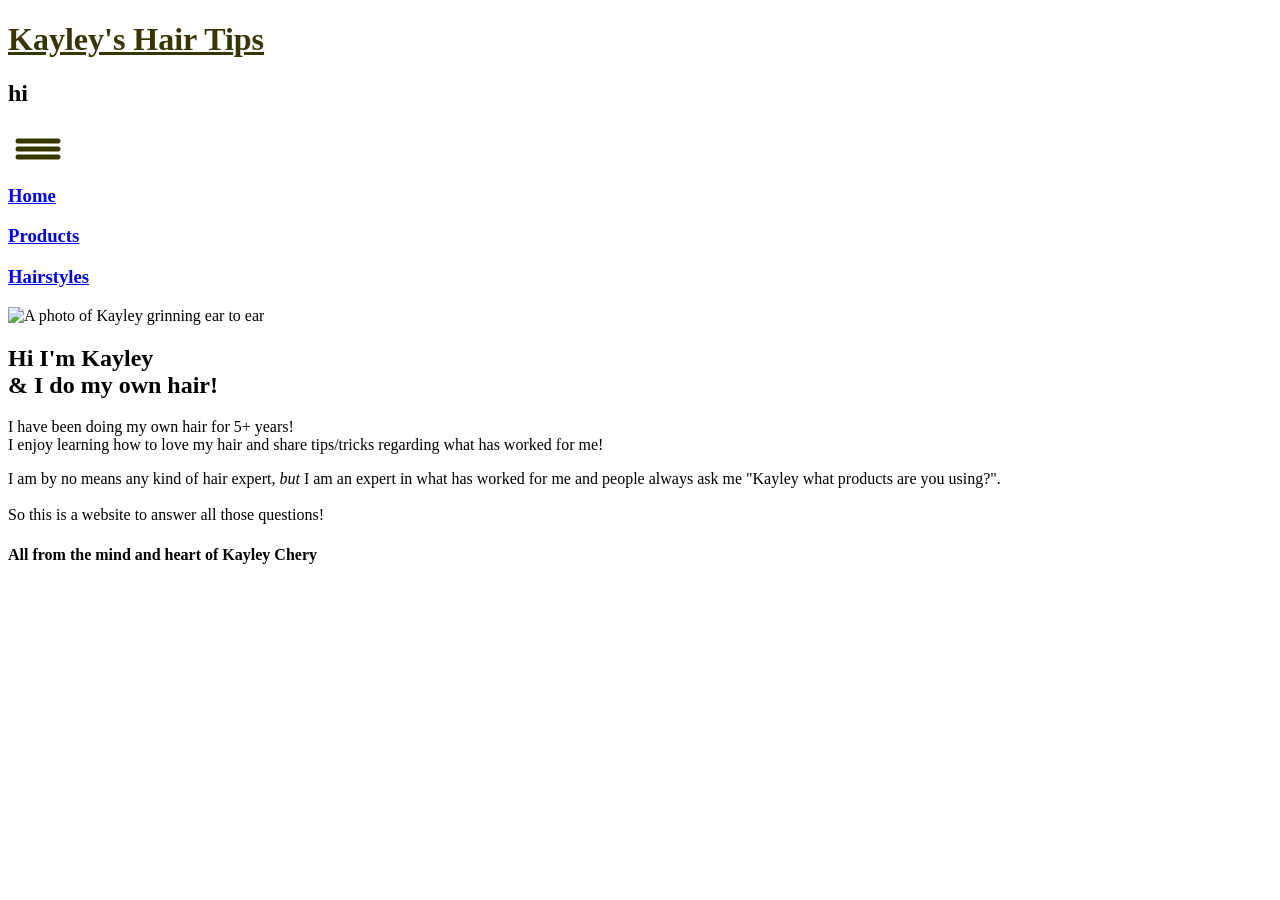
==== index.html @ e30bdaaa "Add files via upload" ====
<!DOCTYPE html>
<html lang="en">
    <head>
        <meta charset="UTF-8">
        <title>Kayley's Hair Tips</title>
        <link rel="stylesheet" href="styles.css">
        <link rel="preconnect" href="https://fonts.googleapis.com">
        <link rel="preconnect" href="https://fonts.gstatic.com" crossorigin>
        <link href="https://fonts.googleapis.com/css2?family=Boldonse&family=Playfair+Display:ital,wght@0,400..900;1,400..900&display=swap" rel="stylesheet">
        <meta name="viewport" content="width=device-width, initial-scale=1.0">
    </head>

    <body>
        <div class="container">
            <header>
                <h1><a id = "title" style = "color:#373502;" href="/index.html">Kayley's Hair Tips</a></h1>
                
            </header>

            <nav>
                <h2 id="message"><span id="timeofhour">hi</span></h2>
                <div class = "nav-display">
                    <svg width="60" height="35"  fill="none" onClick = "mobileNav()">
                        <line x1="10" y1="14" x2="50" y2="14" stroke="#373502" stroke-width="5" stroke-linecap="round" />
                        <line x1="10" y1="22" x2="50" y2="22" stroke="#373502" stroke-width="5" stroke-linecap="round"/>
                        <line x1="10" y1="30" x2="50" y2="30" stroke="#373502" stroke-width="5" stroke-linecap="round"/>

                    </svg>

                </div>
                

                <div class ="links">
                    <h3><a href = "index.html">Home</a></h3>
                    <h3><a href = "products.html">Products</a></h3>
                    <h3><a href = "hairstyles.html">Hairstyles</a></h3>
                </div>
            </nav>

            <main>
                <div class="flex-container">
                    <div>
                        <img 
                            id = "homePhoto"
                            src="/images/main/me-1500.png" 
                            alt="A photo of Kayley grinning ear to ear"
                            width="400" 
                            height="auto" 
                            srcset="./images/main/me-3000.png 2x, ./images/main/me-4500.png 3x">
                        
                    </div>
                    <div>
                        <h2>Hi I'm Kayley <br> & I do my own hair!</h2>
                        <i class="fa fa-bars"></i>
                        <p >I have been doing my own hair for 5+ years! <br> I enjoy learning how to love my hair and share tips/tricks regarding what has worked for me!</p>
                        <p>I am by no means any kind of hair expert, <i>but</i> I am an expert in what has worked for me and people always ask me "Kayley what products are you using?". <br> <br> So this is a website to answer all those questions!</p>
                    </div>
                </div>
            </main>
        
            <footer>
                <h4>All from the mind and heart of Kayley Chery  </h4>
            </footer>

        </div>
        <!--
        <script>
            // 1. create variable to store current hour (0-23)
            let hour = new Date().getHours();
            let minute = new Date().getMinutes();
            console.log("Hours: ", hour, minute);
                

            // 2. Create DOM queries 
            // - element with id "timeofday" -> to provide the time of day
            // - element with id "message" -> to update message
            // - body element -> to change background color
           
            let message = document.getElementById("message");
            let background = document.querySelector("body");
            let timeofhour = document.getElementById("timeofhour");

            // 3. center-align the heading using javascript
            message.style.textAlign = "center";

            // 4. Write conditional logic
            // if daytime (hour is between 6 and 18)

            function clock() {
                let minute = new Date().getMinutes();
                let hour = new Date().getHours(); // re-capture current hour in case it changed

                if (hour <= 11) {
                    timeofhour.textContent = (hour + 1) + ":" + (minute < 10 ? "0" + minute : minute);
                } 
                
                else {
                    timeofhour.textContent = (hour - 12) + ":" + (minute < 10 ? "0" + minute : minute);
                }
                console.log("hi");
            }
            clock();
            setInterval(clock, 100);
        </script>
        -->
    </body>
    <script src="script.js"></script>
</html>
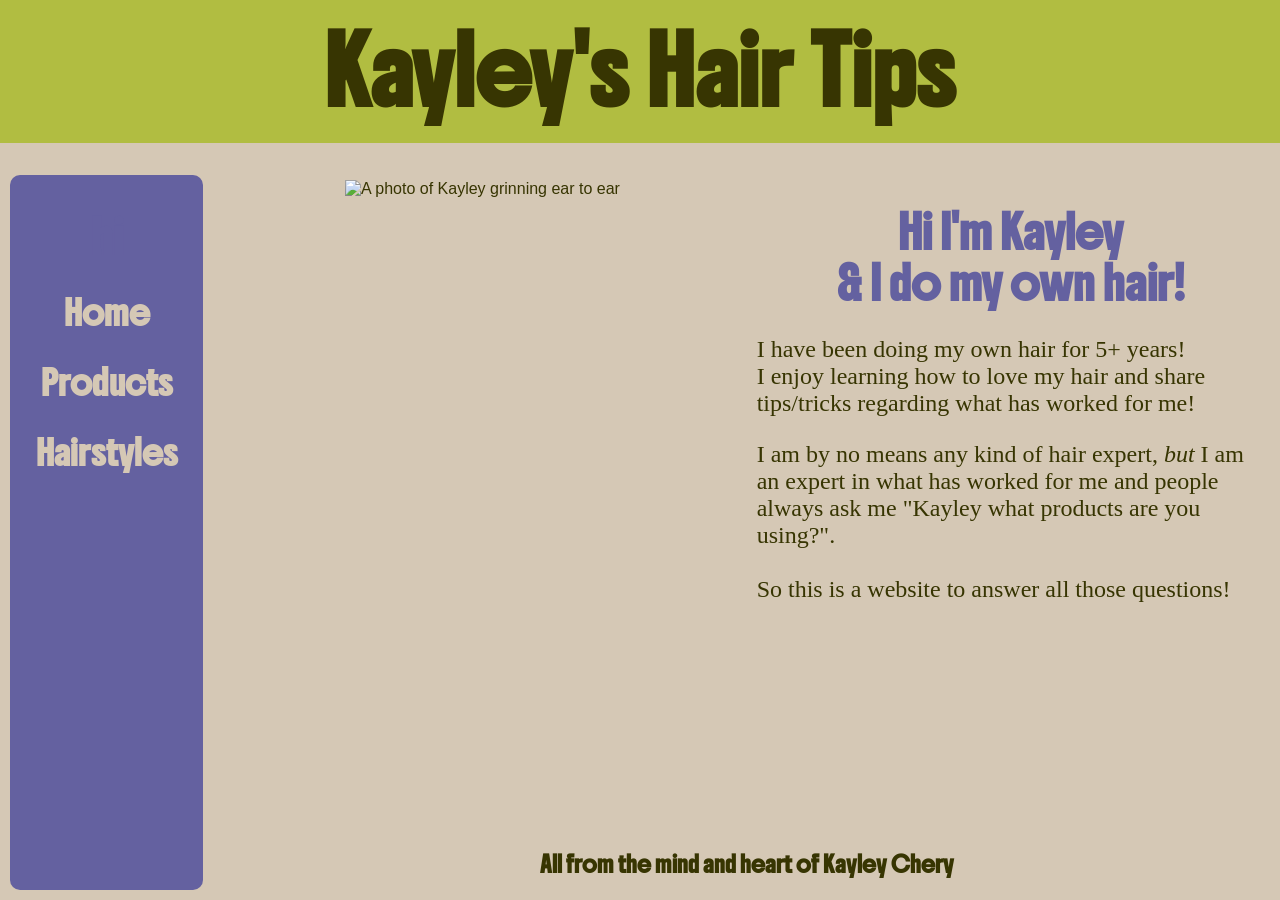
==== commit 86cb14fb: "Update index.html" ====
--- a/index.html
+++ b/index.html
@@ -42,7 +42,7 @@
                     <div>
                         <img 
                             id = "homePhoto"
-                            src="/images/main/me-1500.png" 
+                            src="./images/main/me-1500.png" 
                             alt="A photo of Kayley grinning ear to ear"
                             width="400" 
                             height="auto" 
@@ -105,4 +105,4 @@
         -->
     </body>
     <script src="script.js"></script>
-</html>+</html>
--- a/styles.css
+++ b/styles.css
@@ -0,0 +1,359 @@
+html {
+    /* Aside from the headers, all the text on the webpage is in Arial*/
+    font-family: Arial, Helvetica, sans-serif;
+
+    /* Website background color is beige*/
+    background-color: #d5c8b5;
+
+    /* Text unless otherwise specified is a dark forest green*/
+    color: #373502;
+}
+
+/* changes the color of the svg that's there to hover over to reveal the menu in the mobile view*/
+svg:hover line{
+    stroke: white;
+}
+
+svg{
+    display: inline;
+}
+
+body, h1, header {
+    /* No margins or paddings defaulted*/
+    margin: 0;
+    padding: 0;
+}
+
+h1 {
+    /* All h1 text is in the custom */
+    font-family: "Boldonse", system-ui;
+    font-size: 4em;
+    text-align: center;
+    background-color: #b1bd41;
+    padding: 10px;
+   
+}
+
+h2 {
+    font-family: "Boldonse", system-ui;
+    font-size: 2em;
+    color: #6461A0;
+    line-height: 1.6;
+    text-align: center;
+}
+
+h3 {
+    font-family: "Boldonse", system-ui;
+    font-size: 1.5em;
+    color: #373502;
+}
+
+h4 {
+    font-family: "Boldonse", system-ui;
+    color: #373502;
+}
+
+p{
+    font-size: 1.5em;
+    color:#373502;
+    text-align: left;
+    font-family: 'Lucida Sans', 'Lucida Sans Regular', 'Lucida Grande', 'Lucida Sans Unicode', 'Geneva', 'Verdana, sans-serif';
+
+}
+
+img{
+    margin-left: auto;
+    margin-right: auto;
+    justify-content: center;
+}
+a {
+    text-decoration: none;
+    color: #D5C8B5;
+}
+
+a:hover{
+    color:#373502;
+}
+
+a:active{
+    color: #b1bd41;
+}
+
+ul {
+    font-size: 1.5em;
+    text-align: left;
+}
+
+ul li {
+    margin-bottom: 20px;
+}
+
+.container {
+    display: grid;
+    grid-template-areas: 
+      "header header " 
+      "nav main"
+      "nav footer"  ;
+    grid-template-rows: 1fr 4fr;
+    grid-template-columns: 0.8fr 4fr;
+    height: 100vh;
+}
+
+.boldonse-regular {
+    font-family: "Boldonse", system-ui;
+    font-weight: 400;
+    font-style: normal;
+}
+
+.flex-container {
+    display: flex;
+    flex-wrap: wrap;
+    text-align: center;
+    padding: 5px;
+}
+
+.flex-container > div {
+    /*
+    line-height: 15px;
+    font-size: 15px;
+    */
+    margin: 10px;
+    flex: 1; /* Distributes space evenly */
+    max-width: 800px;
+    min-width: 300px; /* Prevents content from shrinking too much */
+}
+  
+.flex-container img {
+    max-width: 70%; /* Makes image responsive */
+    height: auto; /* Maintains aspect ratio */
+}
+
+
+header , main, nav, footer{
+    border-radius: 10px;
+}
+
+header {
+    grid-area: header;
+    color: #373502;
+    position: sticky;
+
+    
+}
+
+main {
+    grid-area: main;
+}
+
+main a {
+    color:#6461A0;
+}
+
+nav {
+    grid-area: nav;
+    background-color:#6461A0;
+    color: #D5C8B5;
+    position: sticky;
+    text-align: center;
+    margin: 10px;
+    top: 0;
+    padding: 10px;
+    
+}
+
+footer {
+    grid-area: footer;
+    /*background-color: lightgray;*/
+    text-align: center;
+}
+
+/*on web view, the nav icon for the model view is hidden*/
+.nav-display{
+    display: none;
+}
+
+/*on the web view, the nav bar is shown*/
+.links {
+    display: block;
+}
+
+/* TABLET media queries*/
+@media (max-width: 768px){
+    
+    .container {
+            display: grid;
+            grid-template-columns: auto;
+            grid-template-rows: 1fr 1fr  auto  auto ;
+            grid-template-areas:
+            "header  header"
+            "nav nav"
+            "main main"
+            "footer  footer";
+            padding: 0px;
+    }
+
+    /*on the tablet view, the nav bar icon for mobile is hidden*/
+    .nav-display{
+        display: none;
+    }
+
+    /*on tablet view, the nav bar links are visible*/
+    .links {
+        display: inline;
+    }
+    
+    h1 {
+        font-size: 3em;
+    }
+
+    h2 {
+        font-size: 2em;
+    }
+
+    h3 {
+        font-size: 1.5em;
+    }
+
+    p{
+        font-size: 1em;
+    }
+
+    h3 {
+        margin: 10px;
+    }
+
+    nav h3 {
+        display: inline-block;
+    }
+
+    main {
+        padding: 10px;
+    }
+
+    .flex-container img {
+        width: min-content; /* Makes image responsive */
+        height: auto; /* Maintains aspect ratio */
+            
+    }
+    
+}
+
+
+/* MOBILE media queries*/
+@media (max-width: 480px){
+    .container {
+        display: grid;
+        grid-template-columns: auto;
+        grid-template-rows: 1fr 1fr  auto  auto ;
+        grid-template-areas:
+        "header"
+        "nav"
+        "main"
+        "footer";
+    }
+
+    /*on mobile view, the nav bar icon is visible*/
+    .nav-display{
+        display: inline;
+    }
+    /*on the mobile view, the nav bar links are not shown unless the nav bar icon is toggled*/
+    .links{
+        display:none;
+    }
+
+
+    h1 {
+        font-size: 2em;
+    }
+
+    h2 {
+        font-size: 1em;
+    }
+
+    h3 {
+        font-size: 1.5em;
+    }
+
+    p{
+        font-size: 1em;
+    }
+
+    h3 {
+        margin: 10px;
+    }
+
+    nav h3 {
+        display: inline-block;
+    }
+
+    main {
+        padding: 10px;
+    }
+
+    nav {
+        padding: 0px;
+    }
+    
+    .flex-container img {
+        width: min-content; /* Makes image responsive */
+        height: auto; /* Maintains aspect ratio */
+            
+    }
+   
+}
+
+/* Website Made for Light Mode so color specification is for dark mode */
+/* Dark Mode */
+@media (prefers-color-scheme: dark){
+    html {
+        background-color: #373502;
+    }
+    
+    main {
+        background-color: #373502;
+    }
+
+    nav{
+        background-color: #9E99F8;
+    }
+
+    nav a{
+        color:#373502;
+    }
+    
+    h1, h4, h5, h6, th, p, ul, li, ol, td {
+       color:  #d5c8b5;
+    }
+
+    h2 {
+        background-color:#373502;
+        display: inline-flex;
+        padding: 0.5em;
+        border-radius: 10px;
+        
+    }
+    
+   h2 {
+    color: #EDFD5A;
+   }
+
+   h3 {
+    color: #9E99F8;
+   }
+
+    footer h4{
+        background-color:#EDFD5A;
+        padding: 10px;
+        color: #9E99F8;
+        ;
+    }
+
+    main a {
+        color:#D5C8B5;
+    }
+
+    a:hover{
+        color: #EDFD5A;
+    }
+
+}
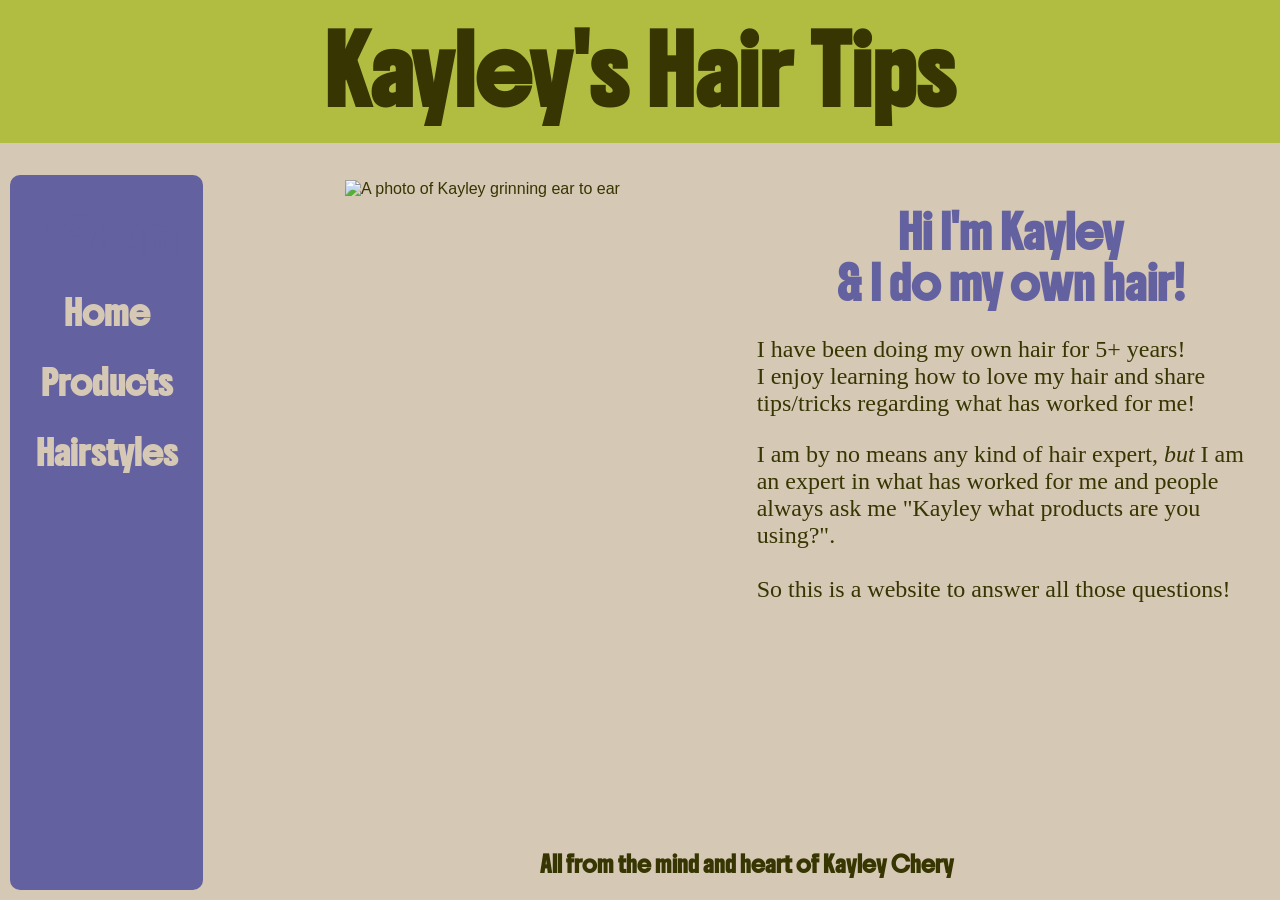
==== commit 4f82de31: "Update index.html" ====
--- a/index.html
+++ b/index.html
@@ -42,7 +42,7 @@
                     <div>
                         <img 
                             id = "homePhoto"
-                            src="./images/main/me-1500.png" 
+                            src="/images/main/me-1500.png" 
                             alt="A photo of Kayley grinning ear to ear"
                             width="400" 
                             height="auto" 
@@ -63,46 +63,6 @@
             </footer>
 
         </div>
-        <!--
-        <script>
-            // 1. create variable to store current hour (0-23)
-            let hour = new Date().getHours();
-            let minute = new Date().getMinutes();
-            console.log("Hours: ", hour, minute);
-                
-
-            // 2. Create DOM queries 
-            // - element with id "timeofday" -> to provide the time of day
-            // - element with id "message" -> to update message
-            // - body element -> to change background color
-           
-            let message = document.getElementById("message");
-            let background = document.querySelector("body");
-            let timeofhour = document.getElementById("timeofhour");
-
-            // 3. center-align the heading using javascript
-            message.style.textAlign = "center";
-
-            // 4. Write conditional logic
-            // if daytime (hour is between 6 and 18)
-
-            function clock() {
-                let minute = new Date().getMinutes();
-                let hour = new Date().getHours(); // re-capture current hour in case it changed
-
-                if (hour <= 11) {
-                    timeofhour.textContent = (hour + 1) + ":" + (minute < 10 ? "0" + minute : minute);
-                } 
-                
-                else {
-                    timeofhour.textContent = (hour - 12) + ":" + (minute < 10 ? "0" + minute : minute);
-                }
-                console.log("hi");
-            }
-            clock();
-            setInterval(clock, 100);
-        </script>
-        -->
     </body>
     <script src="script.js"></script>
 </html>
